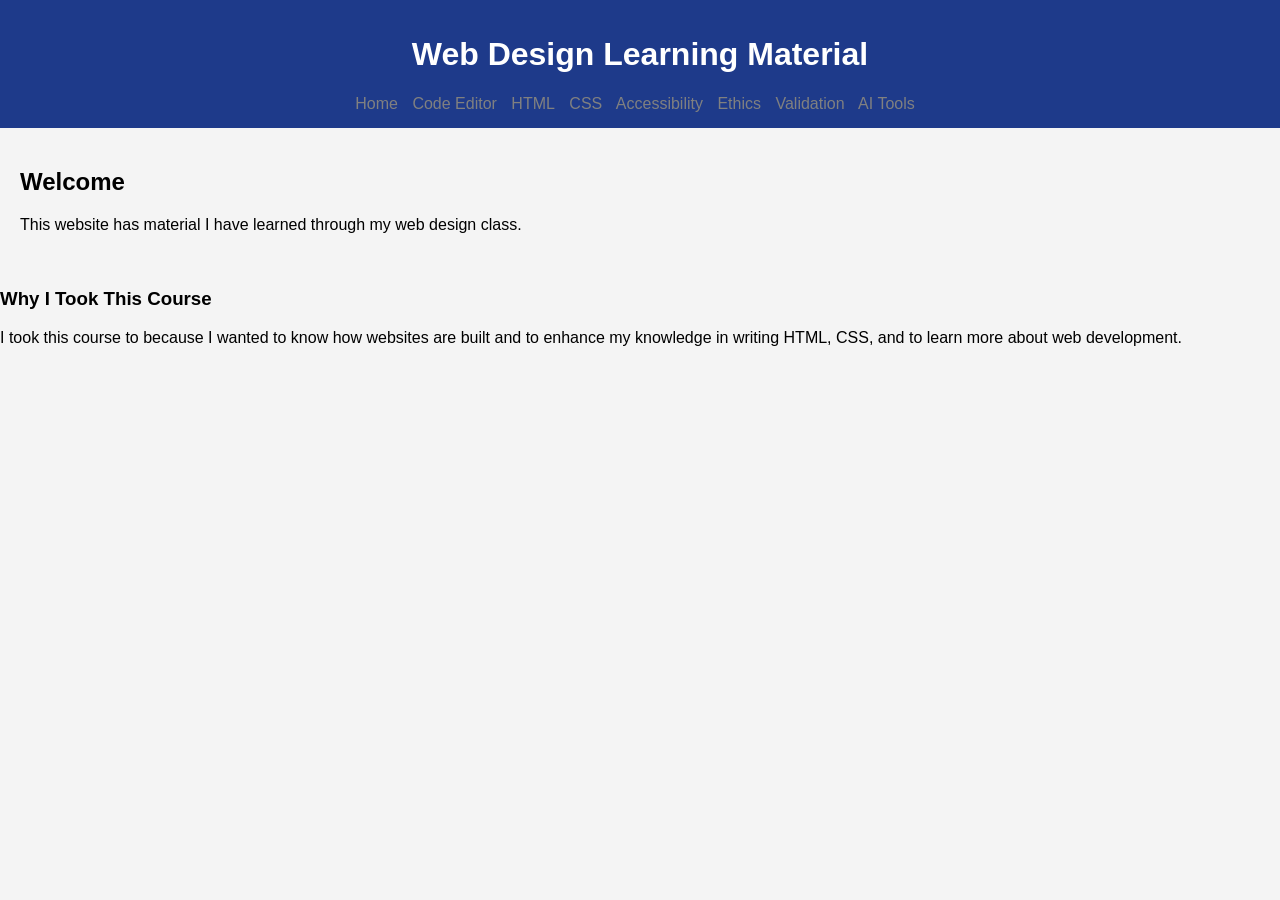
==== index.html @ 74f27d78 "Update index.html" ====
<!DOCTYPE html>
<html lang="en">
<head>
    <meta charset="UTF-8">
    <meta name="viewport" content="width=device-width, initial-scale=1.0">
    <title>Home</title>
    <link rel="stylesheet" href="style.css">
</head>

<body>

<header>
    <h1>Web Design Learning Material</h1>

    <nav>
        <a href="index.html">Home</a>
        <a href="code-editor.html">Code Editor</a>
        <a href="html-semantic.html">HTML</a>
        <a href="css-layout.html">CSS</a>
        <a href="accessibility.html">Accessibility</a>
        <a href="ethics.html">Ethics</a>
        <a href="validation.html">Validation</a>
        <a href="ai.html">AI Tools</a>
    </nav>
</header>

<main>
    <h2>Welcome</h2>
    <p>This website has material I have learned through my web design class.</p>
</main>

 <section class= "why-course">
    <h3>Why I Took This Course</h3>
    <p>I took this course to because I wanted to know how websites are built and to enhance my knowledge in writing HTML, CSS, and to learn more about web development.</p>
 </section>

</body>
</html>
---- style.css ----
body {
    font-family: 'Segoe UI', Arial, sans-serif;
    margin: 0;
    background-color: #f4f4f4;
}


header {
    background-color: #1e3a8a;
    color: white;
    padding: 15px;
    text-align: center;
    }

nav a {
    color: grey;
    margin-right: 10px;
    text-decoration: none;
}

nav a:hover {
    color: red;
}

main {
    padding: 20px;
}

section {
    margin-bottom: 20px;
}

.why-course {
    text-align: left;
}
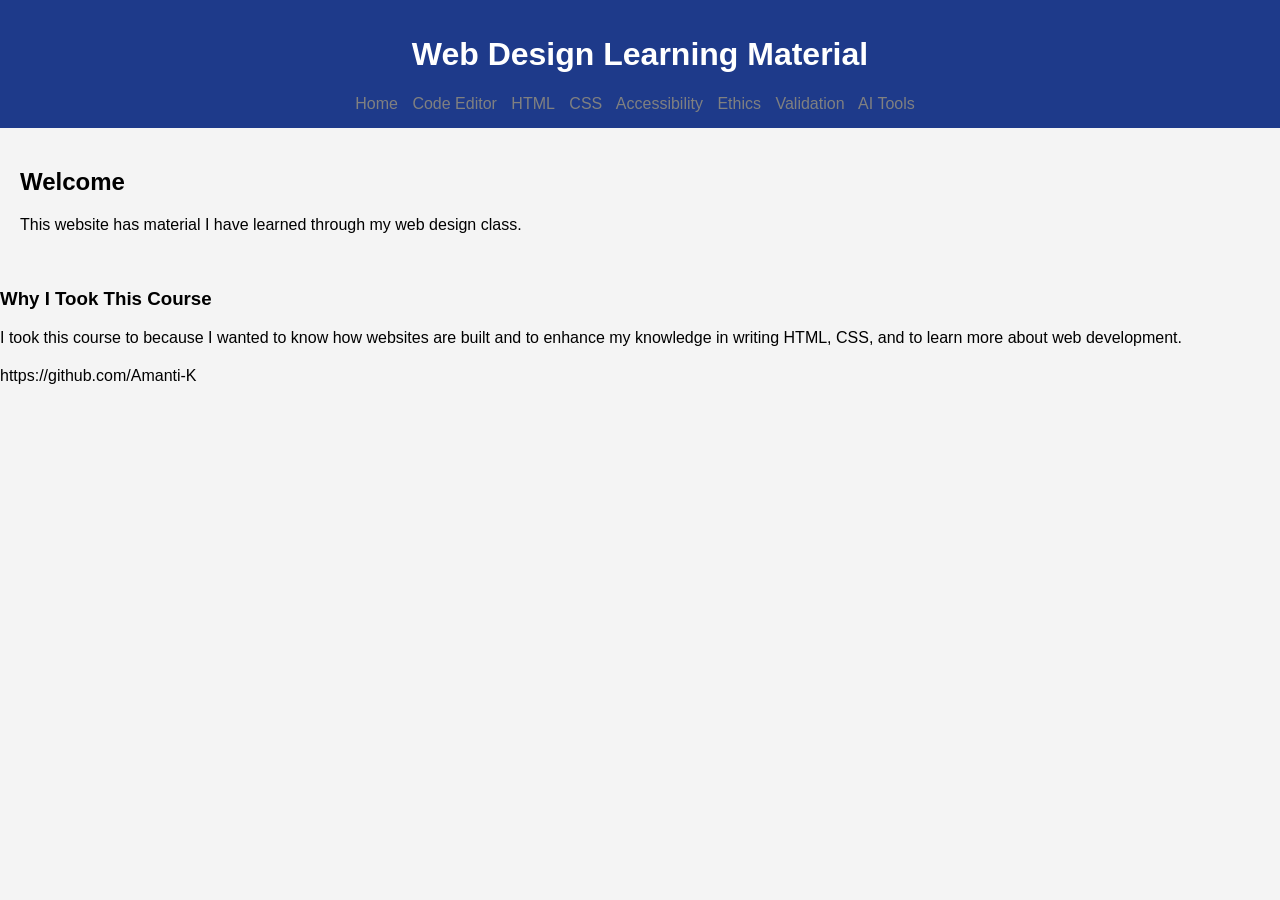
==== commit c9c441d7: "Update index.html" ====
--- a/index.html
+++ b/index.html
@@ -34,5 +34,7 @@
     <p>I took this course to because I wanted to know how websites are built and to enhance my knowledge in writing HTML, CSS, and to learn more about web development.</p>
  </section>
 
+<footer>https://github.com/Amanti-K</footer>
+
 </body>
 </html>
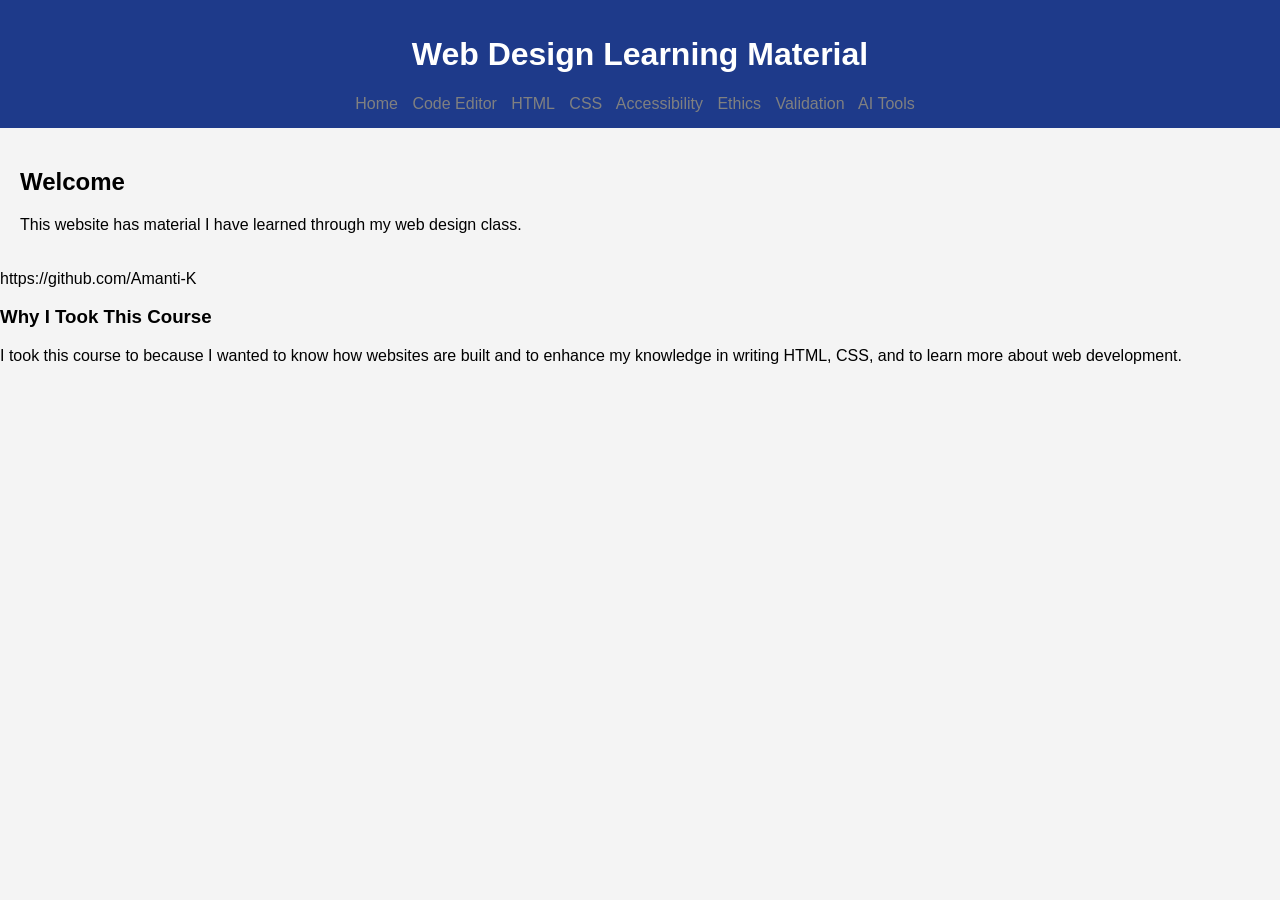
==== commit 44a3c4c4: "Update index.html" ====
--- a/index.html
+++ b/index.html
@@ -28,13 +28,14 @@
     <h2>Welcome</h2>
     <p>This website has material I have learned through my web design class.</p>
 </main>
+    
+<footer>https://github.com/Amanti-K</footer>
 
  <section class= "why-course">
     <h3>Why I Took This Course</h3>
     <p>I took this course to because I wanted to know how websites are built and to enhance my knowledge in writing HTML, CSS, and to learn more about web development.</p>
  </section>
 
-<footer>https://github.com/Amanti-K</footer>
 
 </body>
 </html>
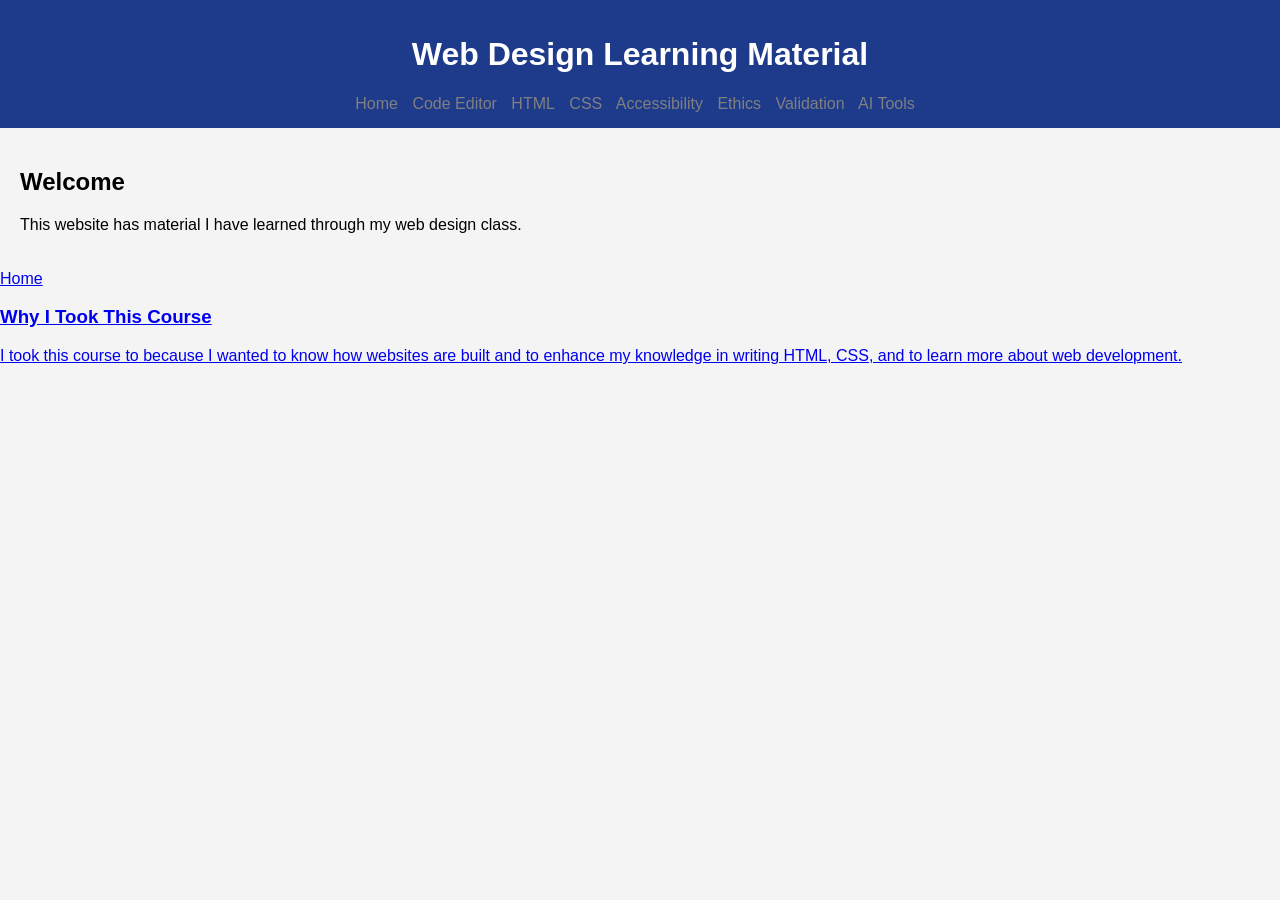
==== commit 0f192564: "Update index.html" ====
--- a/index.html
+++ b/index.html
@@ -29,7 +29,10 @@
     <p>This website has material I have learned through my web design class.</p>
 </main>
     
-<footer>https://github.com/Amanti-K</footer>
+<footer>
+    <a href="index.html">Home</a>
+    <a href="https://github.com/Amanti-K" target="blank"GitHub</a>
+</footer>
 
  <section class= "why-course">
     <h3>Why I Took This Course</h3>
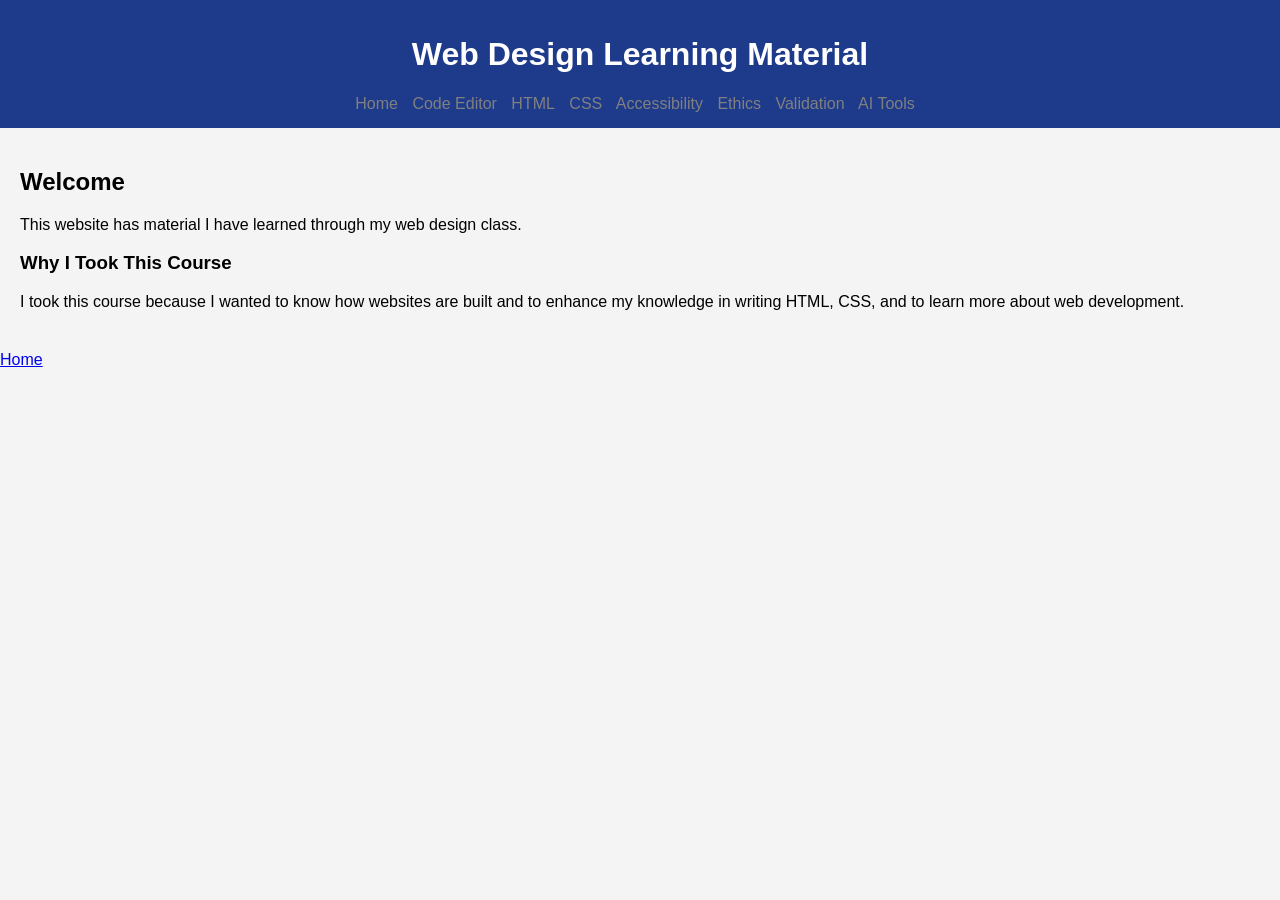
==== commit 1a22fcc3: "Update index.html" ====
--- a/index.html
+++ b/index.html
@@ -26,18 +26,20 @@
 
 <main>
     <h2>Welcome</h2>
-    <p>This website has material I have learned through my web design class.</p>
+<p>This website has material I have learned through my web design class.</p>
+
+  <section class= "why-course">
+     <h3>Why I Took This Course</h3>
+     <p>I took this course because I wanted to know how websites are built and to enhance my knowledge in writing HTML, CSS, and to learn more about web development.</p>
+  </section>
 </main>
     
 <footer>
     <a href="index.html">Home</a>
-    <a href="https://github.com/Amanti-K" target="blank"GitHub</a>
+    <a href="https://github.com/Amanti-K" target="_blank" GitHub</a>
 </footer>
 
- <section class= "why-course">
-    <h3>Why I Took This Course</h3>
-    <p>I took this course to because I wanted to know how websites are built and to enhance my knowledge in writing HTML, CSS, and to learn more about web development.</p>
- </section>
+ 
 
 
 </body>
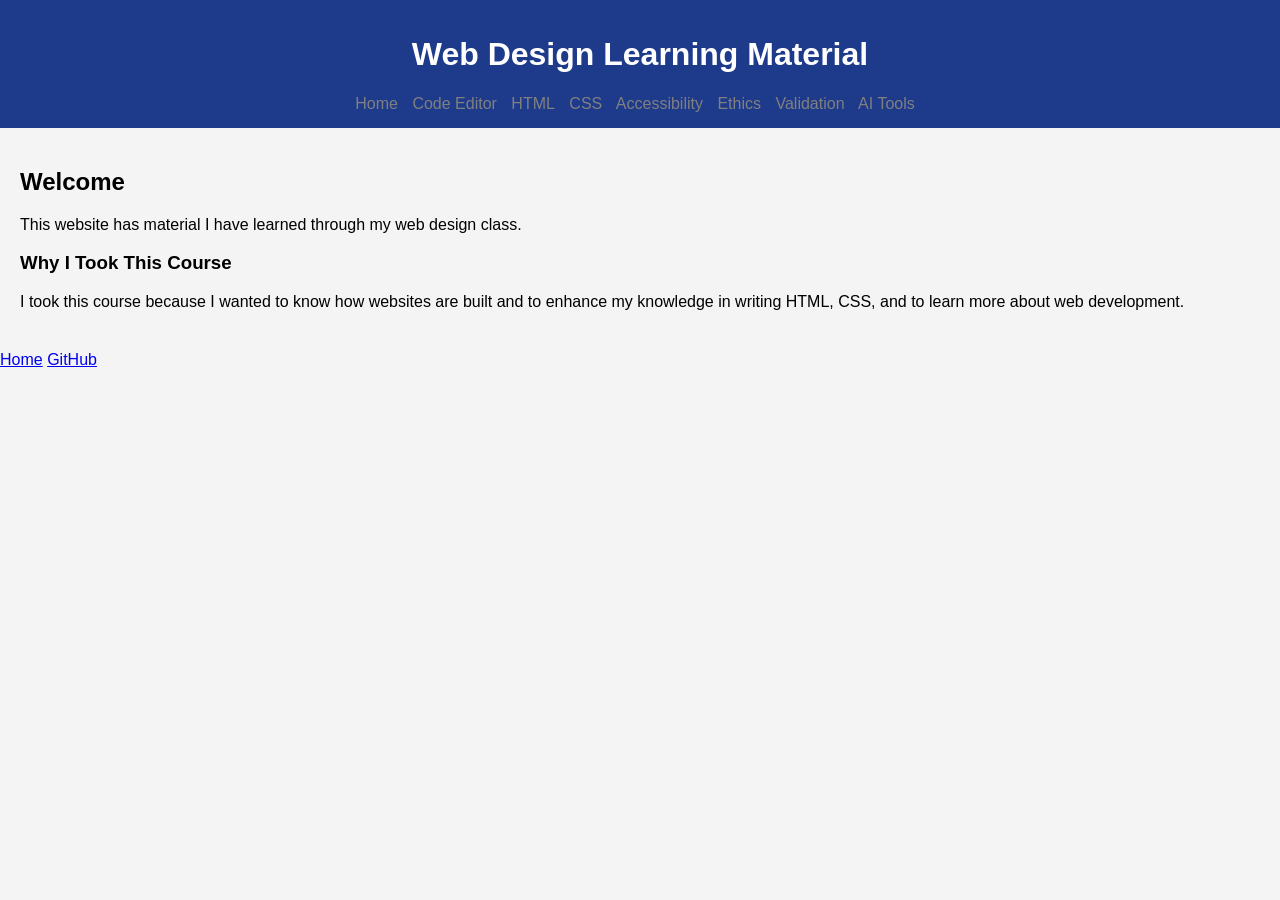
==== commit 29b37423: "Update index.html" ====
--- a/index.html
+++ b/index.html
@@ -36,7 +36,7 @@
     
 <footer>
     <a href="index.html">Home</a>
-    <a href="https://github.com/Amanti-K" target="_blank" GitHub</a>
+    <a href="https://github.com/Amanti-K" target="_blank">GitHub</a>
 </footer>
 
  
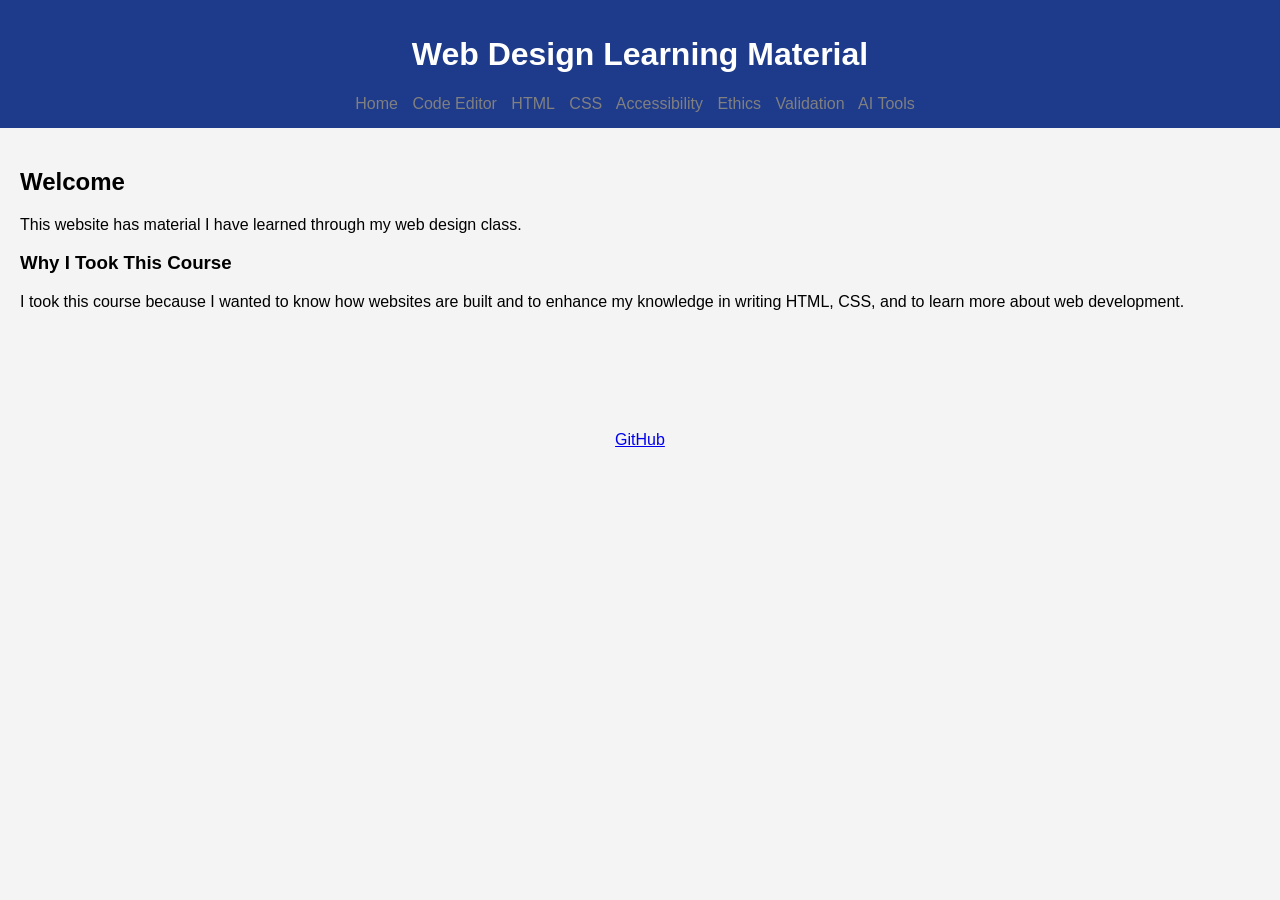
==== commit 92298b8b: "Update index.html" ====
--- a/index.html
+++ b/index.html
@@ -35,12 +35,8 @@
 </main>
     
 <footer>
-    <a href="index.html">Home</a>
     <a href="https://github.com/Amanti-K" target="_blank">GitHub</a>
 </footer>
 
- 
-
-
 </body>
 </html>
--- a/style.css
+++ b/style.css
@@ -33,3 +33,9 @@
 .why-course {
     text-align: left;
 }
+
+footer {
+    margin-top: 60px;
+    padding: 20px;
+    text-align: center
+}
